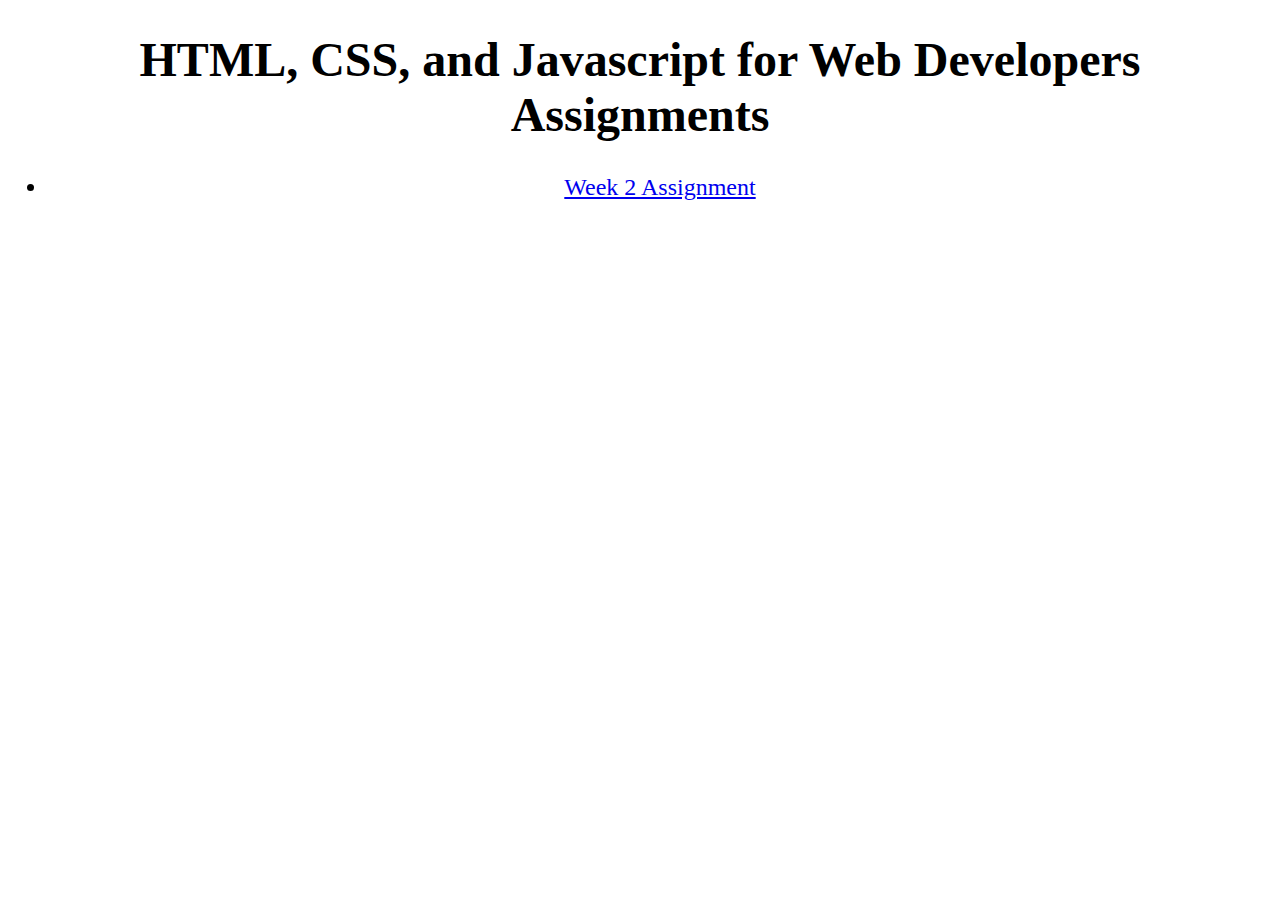
==== index.html @ c0e448a9 "Assignment 2" ====
﻿<!DOCTYPE html>
<html>
<head>
    <meta charset="utf-8">
    <style>
        body {
            font-size: 1.5em;
            text-align: center;
        }
    </style>
    <title>HTML, CSS, and Javascript for Web Developers</title>
</head>
<body>
    <h1>HTML, CSS, and Javascript for Web Developers Assignments</h1>
    <ul>
        <li><a href="module2-solution/index.html">Week 2 Assignment</a></li>
    </ul>
</body>
</html>
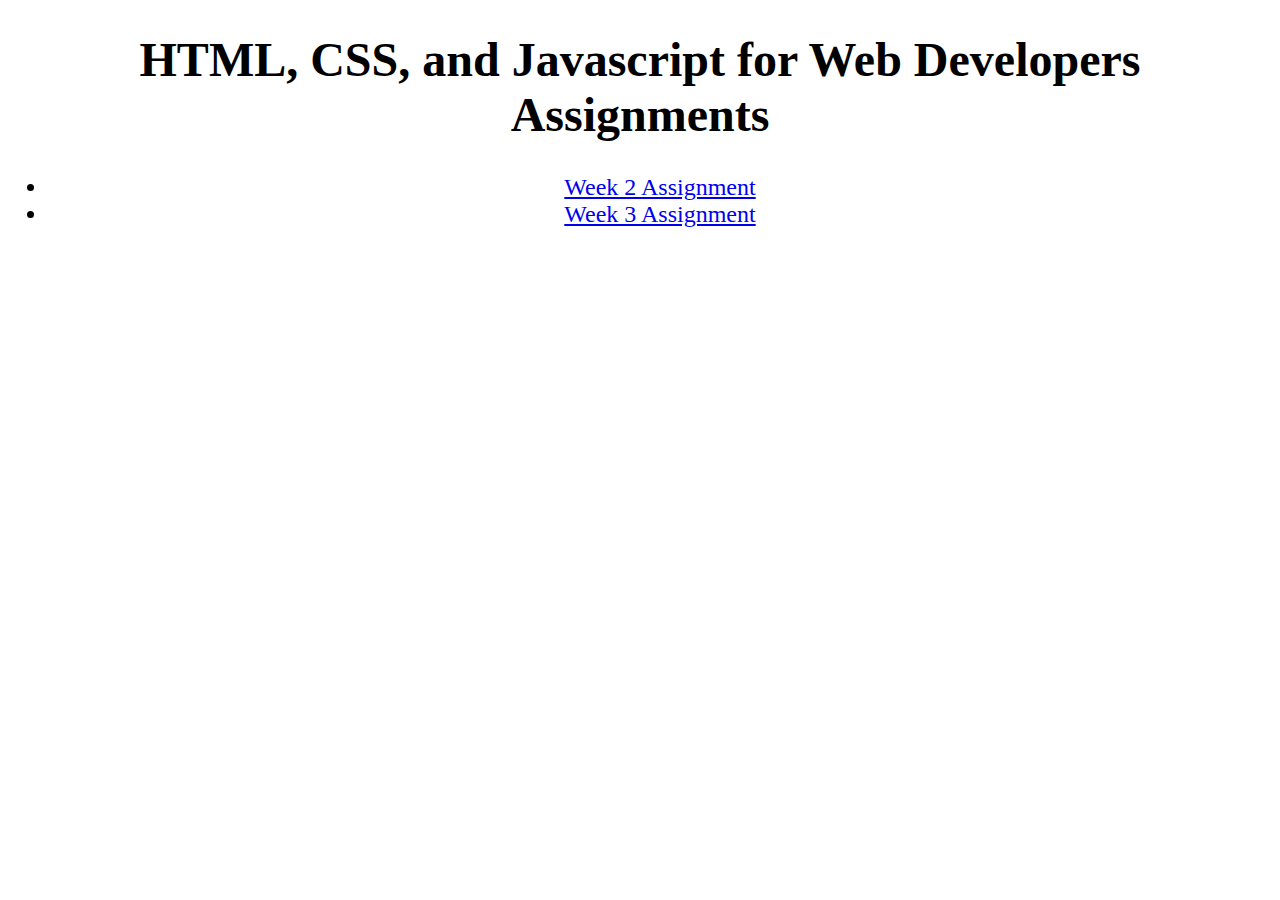
==== commit d36246b1: "Index updated" ====
--- a/index.html
+++ b/index.html
@@ -14,6 +14,7 @@
     <h1>HTML, CSS, and Javascript for Web Developers Assignments</h1>
     <ul>
         <li><a href="module2-solution/index.html">Week 2 Assignment</a></li>
+        <li><a href="module3-solution/index.html">Week 3 Assignment</a></li>
     </ul>
 </body>
 </html>
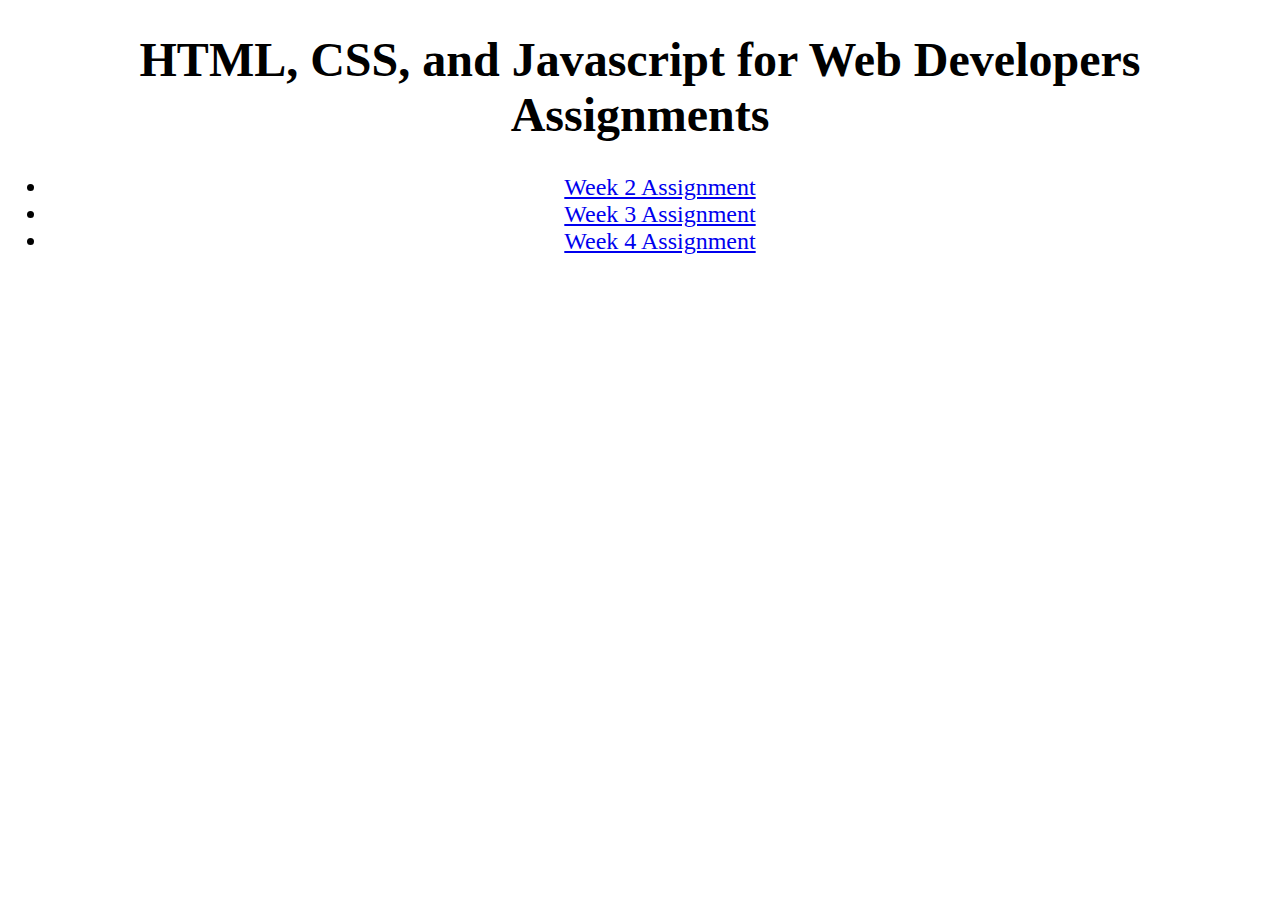
==== commit 8884b8e6: "Assignment 4" ====
--- a/index.html
+++ b/index.html
@@ -15,6 +15,7 @@
     <ul>
         <li><a href="module2-solution/index.html">Week 2 Assignment</a></li>
         <li><a href="module3-solution/index.html">Week 3 Assignment</a></li>
+        <li><a href="module4-solution/index.html">Week 4 Assignment</a></li>
     </ul>
 </body>
 </html>
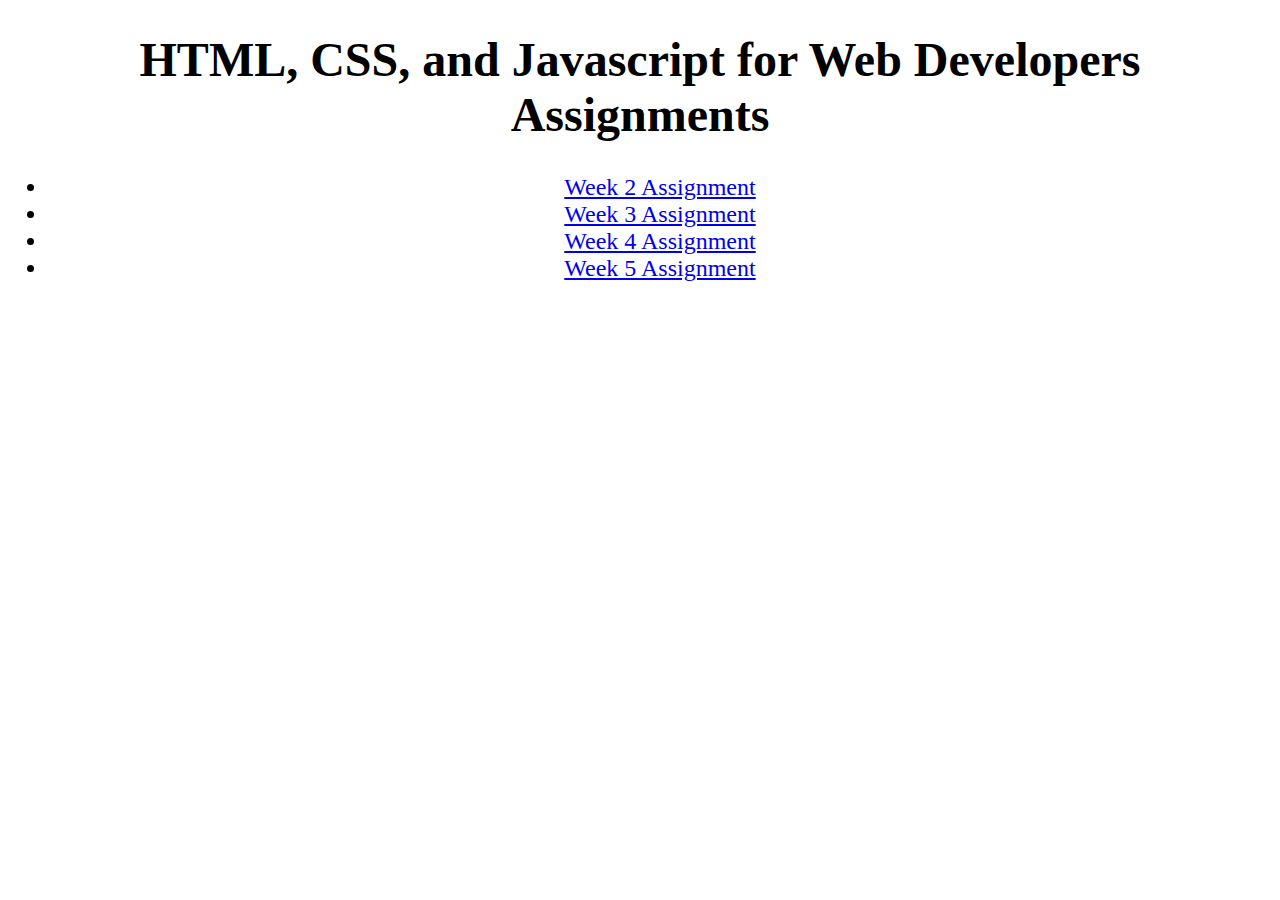
==== commit f4d70cd2: "Assignment 5" ====
--- a/index.html
+++ b/index.html
@@ -16,6 +16,7 @@
         <li><a href="module2-solution/index.html">Week 2 Assignment</a></li>
         <li><a href="module3-solution/index.html">Week 3 Assignment</a></li>
         <li><a href="module4-solution/index.html">Week 4 Assignment</a></li>
+        <li><a href="module5-solution/index.html">Week 5 Assignment</a></li>
     </ul>
 </body>
 </html>
